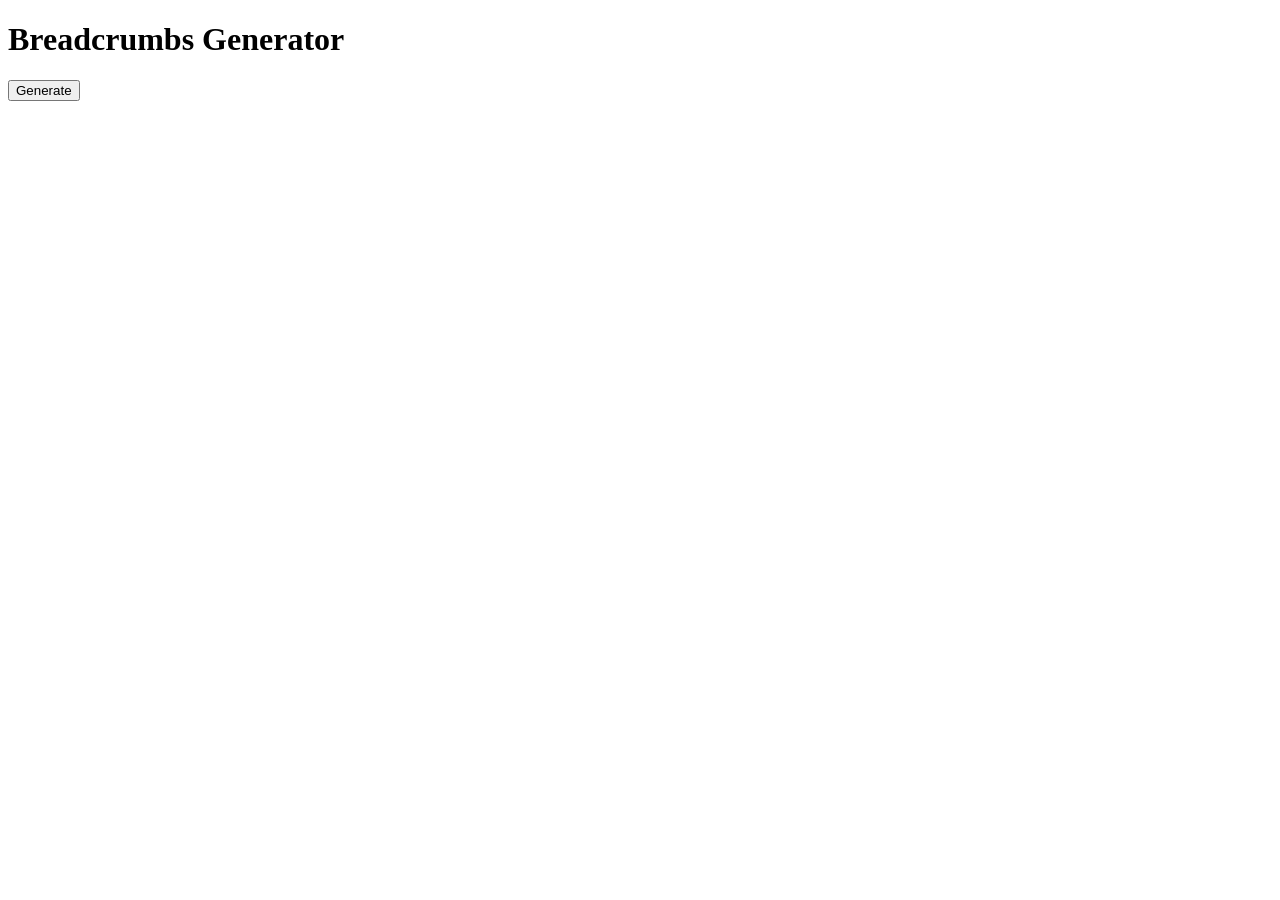
==== Breadcrumb-navigation/index.html @ b5a1540f "Breadcrumbs Generator" ====
<!doctype html>
<html lang="en">
  <head>
    <meta charset="UTF-8" />
    <meta name="viewport" content="width=device-width, initial-scale=1.0" />
    <title>Document</title>
    <script type="module" src="index.js"></script>
  </head>
  <body>
    <main>
      <h1>Breadcrumbs Generator</h1>
      <nav></nav>
      <button id="generate-btn">Generate</button>
    </main>
  </body>
</html>

<style>
  nav {
    display: flex;
    align-items: center;
  }

  nav li {
    display: flex;
    align-items: center;
  }
</style>
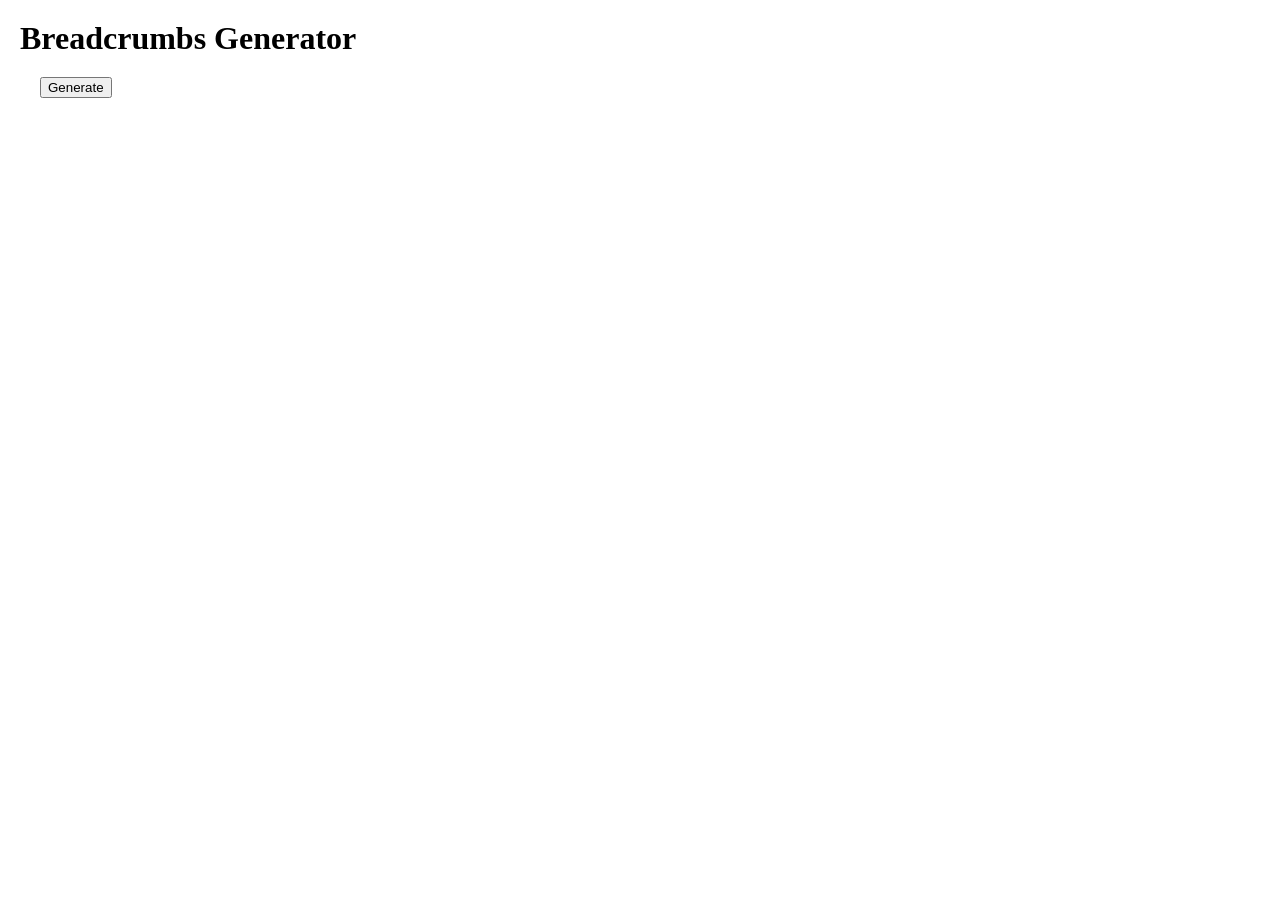
==== commit d1918df5: "Breadcrumbs Generator" ====
--- a/Breadcrumb-navigation/index.html
+++ b/Breadcrumb-navigation/index.html
@@ -16,13 +16,21 @@
 </html>
 
 <style>
+  * {
+    margin: 0;
+  }
   nav {
     display: flex;
-    align-items: center;
+    list-style: none;
   }
 
   nav li {
     display: flex;
     align-items: center;
   }
+
+  body,
+  button {
+    margin: 20px;
+  }
 </style>
